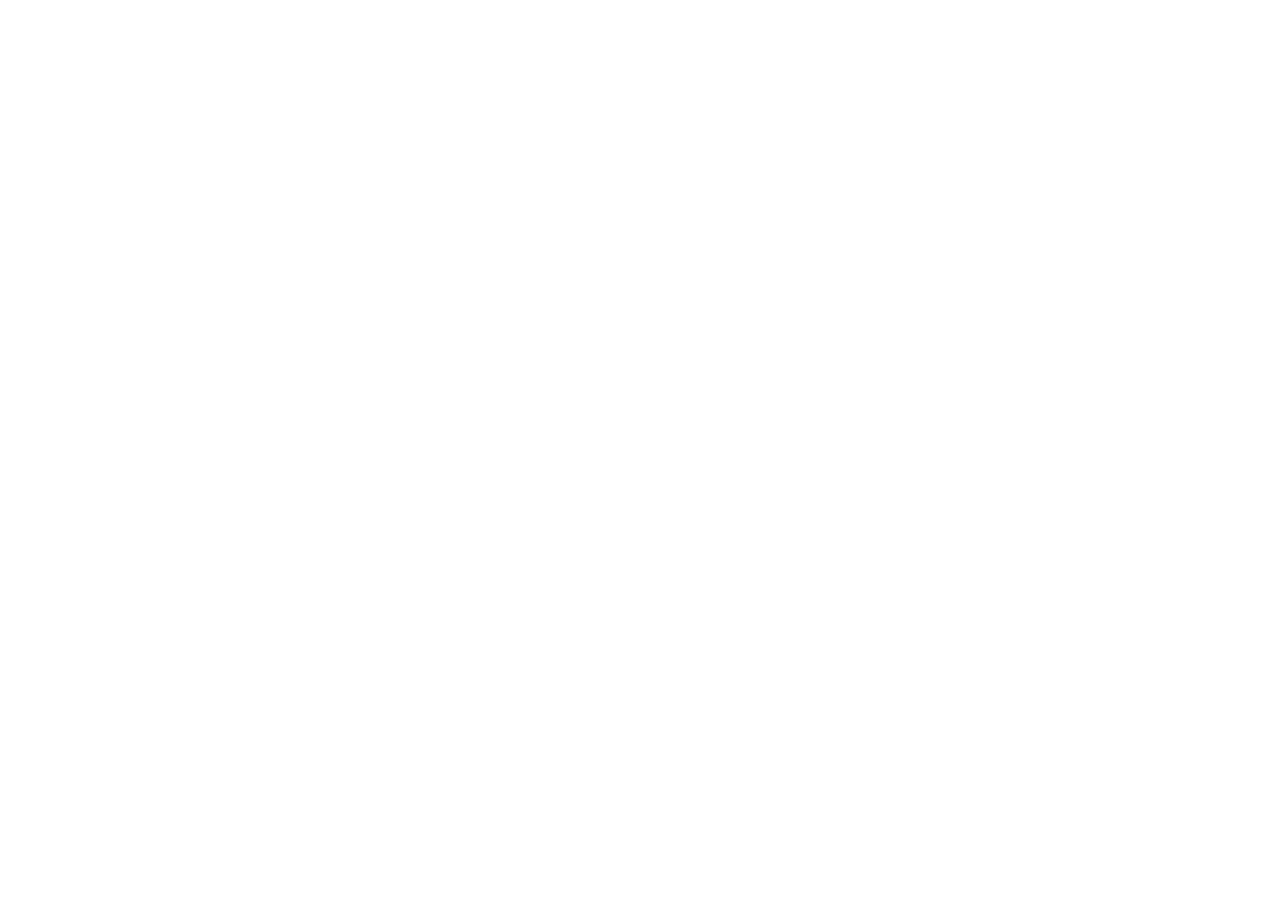
==== digital_clock/index.html @ a4c1db39 "index.html created" ====
<!DOCTYPE html>
<html lang="en">
<head>
    <meta charset="UTF-8">
    <meta http-equiv="X-UA-Compatible" content="IE=edge">
    <meta name="viewport" content="width=device-width, initial-scale=1.0">
    <title>Document</title>
</head>
<body>
    
</body>
</html>
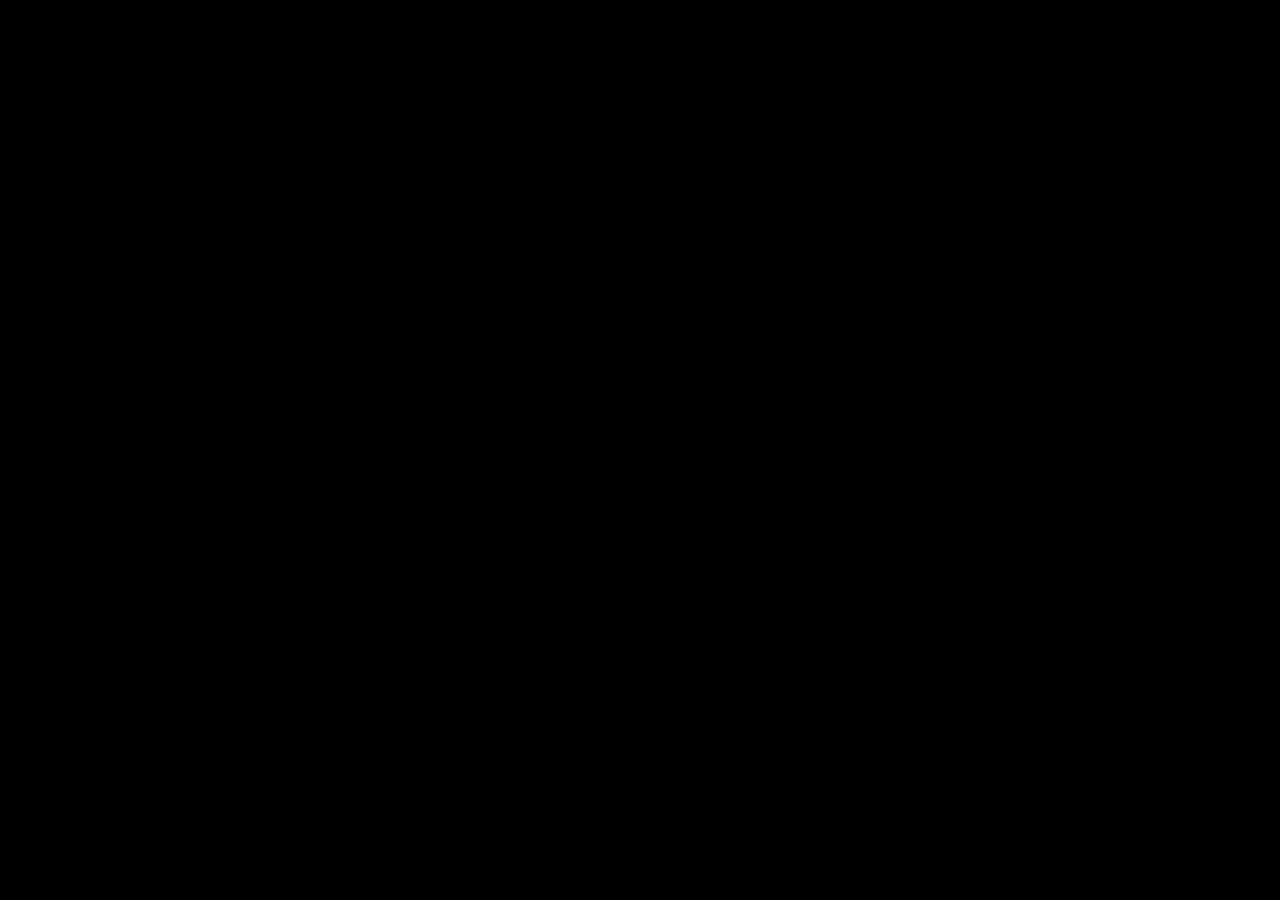
==== commit 7daa9ebc: "css added" ====
--- a/digital_clock/index.html
+++ b/digital_clock/index.html
@@ -4,9 +4,30 @@
     <meta charset="UTF-8">
     <meta http-equiv="X-UA-Compatible" content="IE=edge">
     <meta name="viewport" content="width=device-width, initial-scale=1.0">
-    <title>Document</title>
+    <title>Digital Clock</title>
+    <style>
+        body {
+    background: black;
+}
+
+.clock {
+    position: absolute;
+    top: 50%;
+    left: 50%;
+    transform: translateX(-50%) translateY(-50%);
+    color: #17D4FE;
+    font-size: 60px;
+    font-family: Orbitron;
+    letter-spacing: 7px;
+   
+
+
+}
+    </style>
 </head>
 <body>
+    <div id="MyClockDisplay" class="clock" onload="showTime()"></div>
+
     
 </body>
 </html>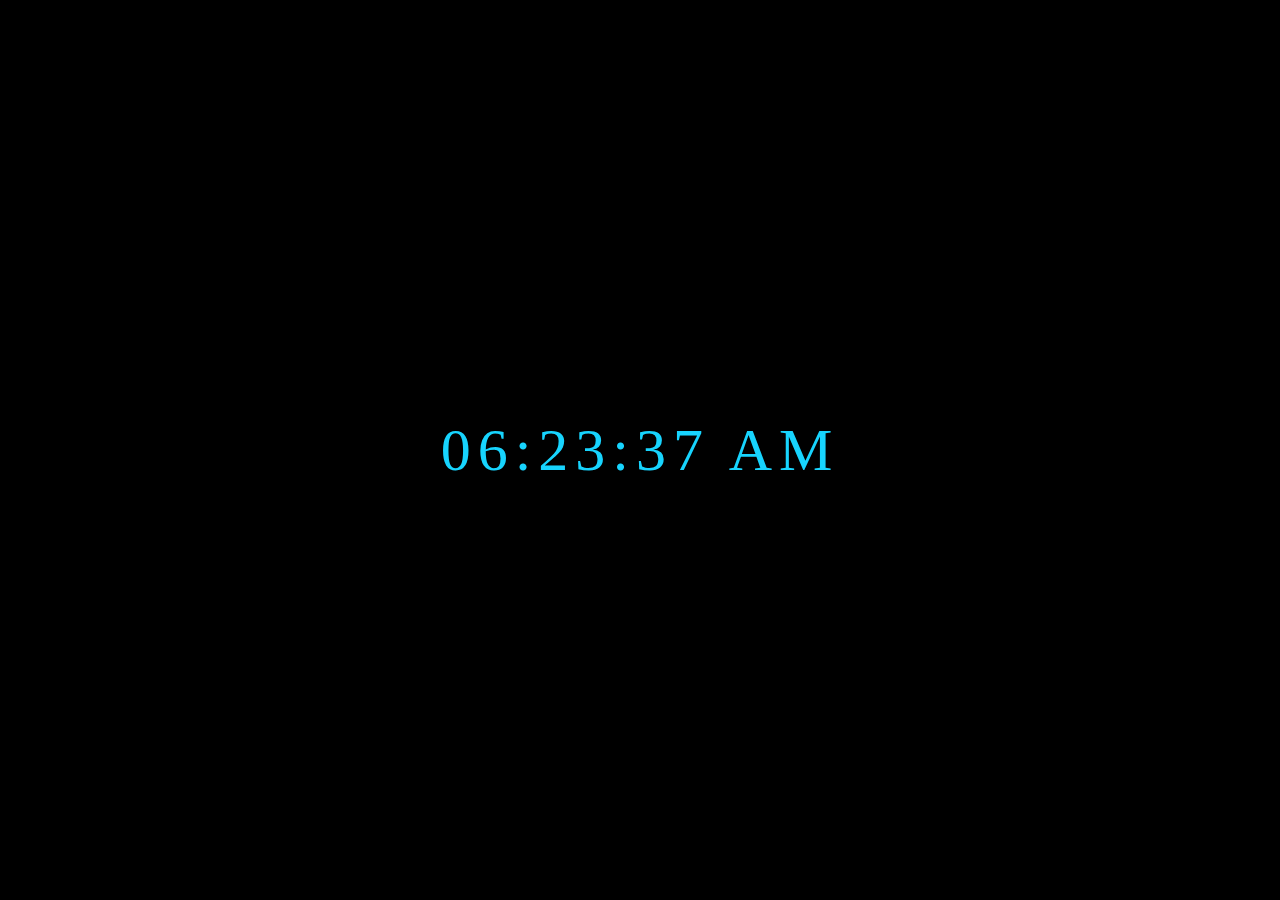
==== commit 4e50c926: "script added" ====
--- a/digital_clock/index.html
+++ b/digital_clock/index.html
@@ -28,6 +28,36 @@
 <body>
     <div id="MyClockDisplay" class="clock" onload="showTime()"></div>
 
+    <script>
+        function showTime(){
+    var date = new Date();
+    var h = date.getHours(); // 0 - 23
+    var m = date.getMinutes(); // 0 - 59
+    var s = date.getSeconds(); // 0 - 59
+    var session = "AM";
     
+    if(h == 0){
+        h = 12;
+    }
+    
+    if(h > 12){
+        h = h - 12;
+        session = "PM";
+    }
+    
+    h = (h < 10) ? "0" + h : h;
+    m = (m < 10) ? "0" + m : m;
+    s = (s < 10) ? "0" + s : s;
+    
+    var time = h + ":" + m + ":" + s + " " + session;
+    document.getElementById("MyClockDisplay").innerText = time;
+    document.getElementById("MyClockDisplay").textContent = time;
+    
+    setTimeout(showTime, 1000);
+    
+}
+
+showTime();
+    </script>
 </body>
 </html>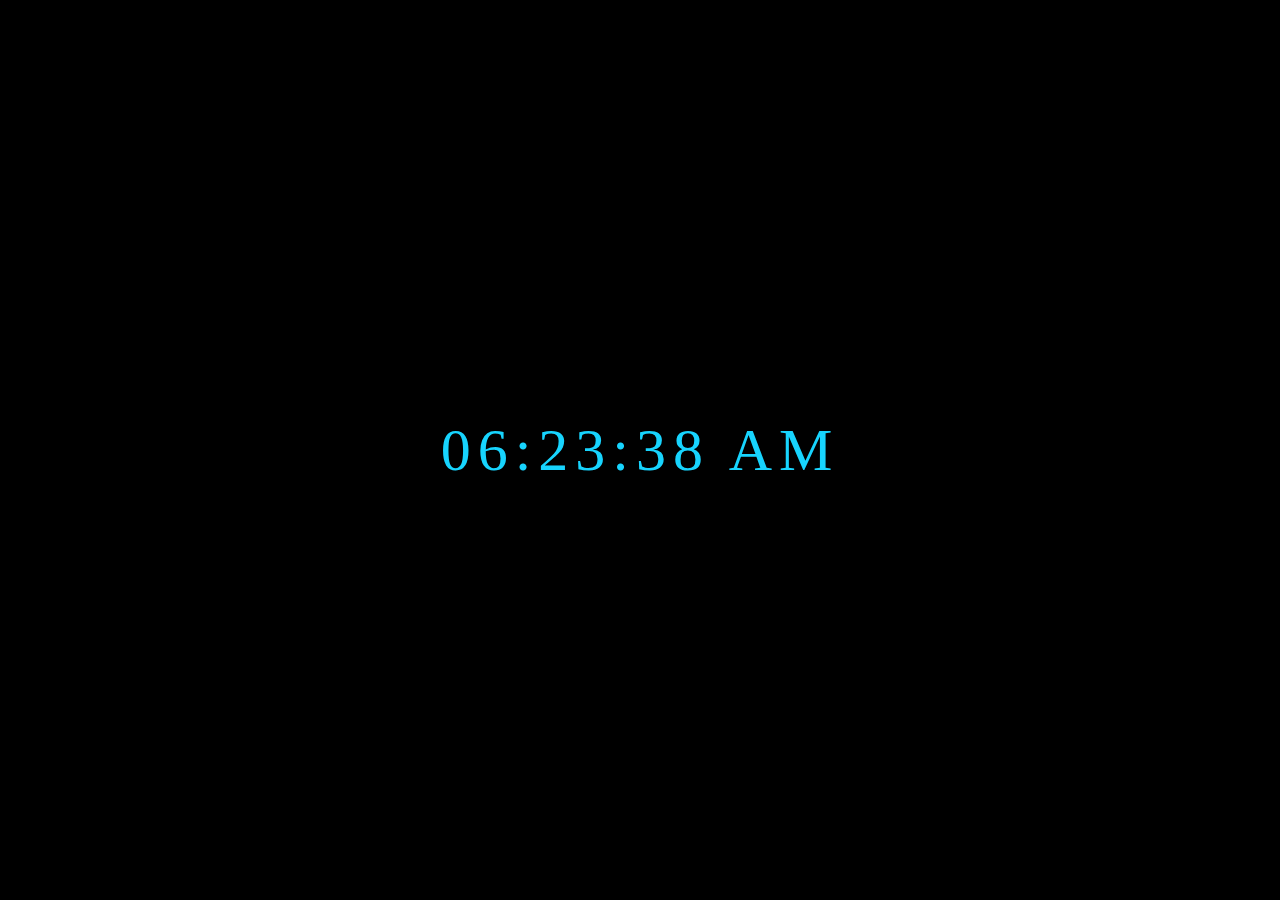
==== commit 9d2bf0c1: "check" ====
--- a/digital_clock/index.html
+++ b/digital_clock/index.html
@@ -9,7 +9,6 @@
         body {
     background: black;
 }
-
 .clock {
     position: absolute;
     top: 50%;
@@ -56,7 +55,6 @@
     setTimeout(showTime, 1000);
     
 }
-
 showTime();
     </script>
 </body>
